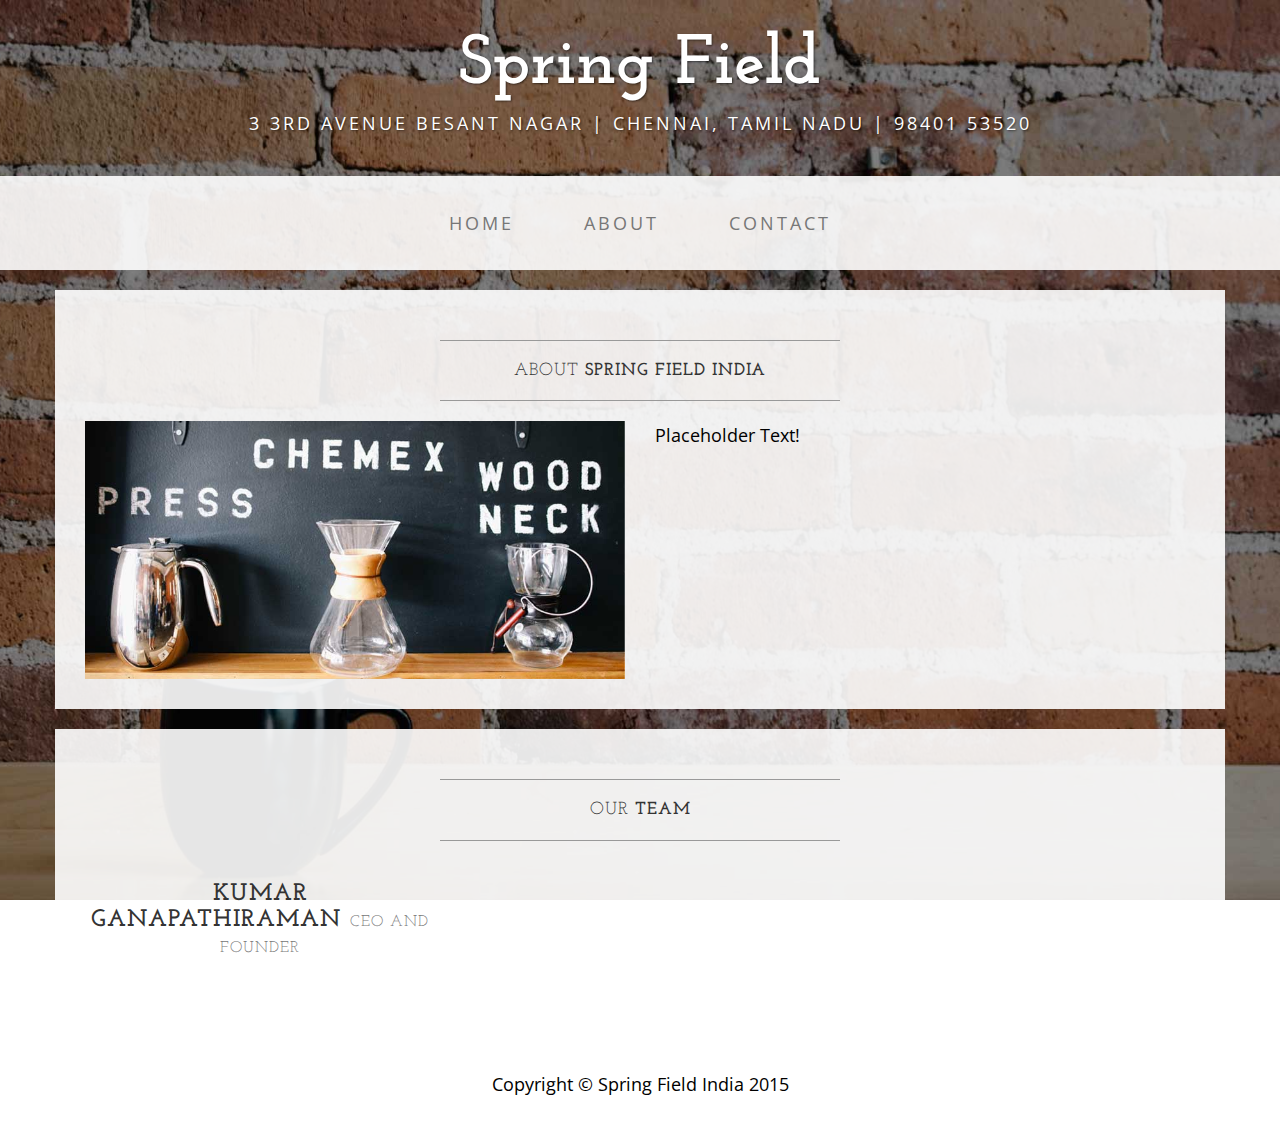
==== about.html @ e9a7d183 "Initial commit" ====
<!DOCTYPE html>
<html lang="en">

<head>

    <meta charset="utf-8">
    <meta http-equiv="X-UA-Compatible" content="IE=edge">
    <meta name="viewport" content="width=device-width, initial-scale=1">
    <meta name="description" content="">
    <meta name="author" content="">

    <title>About - Spring Field India</title>

    <!-- Bootstrap Core CSS -->
    <link href="css/bootstrap.min.css" rel="stylesheet">

    <!-- Custom CSS -->
    <link href="css/spring-field-india.css" rel="stylesheet">

    <!-- Fonts -->
    <link href="http://fonts.googleapis.com/css?family=Open+Sans:300italic,400italic,600italic,700italic,800italic,400,300,600,700,800" rel="stylesheet" type="text/css">
    <link href="http://fonts.googleapis.com/css?family=Josefin+Slab:100,300,400,600,700,100italic,300italic,400italic,600italic,700italic" rel="stylesheet" type="text/css">

    <!-- HTML5 Shim and Respond.js IE8 support of HTML5 elements and media queries -->
    <!-- WARNING: Respond.js doesn't work if you view the page via file:// -->
    <!--[if lt IE 9]>
        <script src="https://oss.maxcdn.com/libs/html5shiv/3.7.0/html5shiv.js"></script>
        <script src="https://oss.maxcdn.com/libs/respond.js/1.4.2/respond.min.js"></script>
    <![endif]-->

</head>

<body>

    <div class="brand">Spring Field</div>
    <div class="address-bar">3 3rd Avenue Besant Nagar | Chennai, Tamil Nadu | 98401 53520</div>

    <!-- Navigation -->
    <nav class="navbar navbar-default" role="navigation">
        <div class="container">
            <!-- Brand and toggle get grouped for better mobile display -->
            <div class="navbar-header">
                <button type="button" class="navbar-toggle" data-toggle="collapse" data-target="#bs-example-navbar-collapse-1">
                    <span class="sr-only">Toggle navigation</span>
                    <span class="icon-bar"></span>
                    <span class="icon-bar"></span>
                    <span class="icon-bar"></span>
                </button>
                <!-- navbar-brand is hidden on larger screens, but visible when the menu is collapsed -->
                <a class="navbar-brand" href="index.html">Spring Field India</a>
            </div>
            <!-- Collect the nav links, forms, and other content for toggling -->
            <div class="collapse navbar-collapse" id="bs-example-navbar-collapse-1">
                <ul class="nav navbar-nav">
                    <li>
                        <a href="index.html">Home</a>
                    </li>
                    <li>
                        <a href="about.html">About</a>
                    </li>
                    <!--
                    <li>
                        <a href="blog.html">Blog</a>
                    </li>
                    -->
                    <li>
                        <a href="contact.html">Contact</a>
                    </li>
                </ul>
            </div>
            <!-- /.navbar-collapse -->
        </div>
        <!-- /.container -->
    </nav>

    <div class="container">

        <div class="row">
            <div class="box">
                <div class="col-lg-12">
                    <hr>
                    <h2 class="intro-text text-center">About
                        <strong>Spring Field India</strong>
                    </h2>
                    <hr>
                </div>
                <div class="col-md-6">
                    <img class="img-responsive img-border-left" src="img/slide-2.jpg" alt="">
                </div>
                <div class="col-md-6">
                    <p>Placeholder Text!</p>
                </div>
                <div class="clearfix"></div>
            </div>
        </div>

        <div class="row">
            <div class="box">
                <div class="col-lg-12">
                    <hr>
                    <h2 class="intro-text text-center">Our
                        <strong>Team</strong>
                    </h2>
                    <hr>
                </div>
                <div class="col-sm-4 text-center">
                    <img class="img-responsive" src="http://placehold.it/750x450" alt="">
                    <h3>Kumar Ganapathiraman
                        <small>CEO and Founder</small>
                    </h3>
                </div>
              <div class="clearfix"></div>
            </div>
        </div>

    </div>
    <!-- /.container -->

    <footer>
        <div class="container">
            <div class="row">
                <div class="col-lg-12 text-center">
                    <p>Copyright &copy; Spring Field India 2015</p>
                </div>
            </div>
        </div>
    </footer>

    <!-- jQuery -->
    <script src="js/jquery.js"></script>

    <!-- Bootstrap Core JavaScript -->
    <script src="js/bootstrap.min.js"></script>

</body>

</html>
---- css/spring-field-india.css ----
/*!
 * Start Bootstrap - Business Casual Bootstrap Theme (http://startbootstrap.com)
 * Code licensed under the Apache License v2.0.
 * For details, see http://www.apache.org/licenses/LICENSE-2.0.
 */

body {
    font-family: "Open Sans","Helvetica Neue",Helvetica,Arial,sans-serif;
    background: url('../img/bg.jpg') no-repeat center center fixed;
    -webkit-background-size: cover;
    -moz-background-size: cover;
    background-size: cover;
    -o-background-size: cover;
}

h1,
h2,
h3,
h4,
h5,
h6 {
    text-transform: uppercase;
    font-family: "Josefin Slab","Helvetica Neue",Helvetica,Arial,sans-serif;
    font-weight: 700;
    letter-spacing: 1px;
}

p {
    font-size: 1.25em;
    line-height: 1.6;
    color: #000;
}

hr {
    max-width: 400px;
    border-color: #999999;
}

.brand,
.address-bar {
    display: none;
}

.navbar-brand {
    text-transform: uppercase;
    font-weight: 900;
    letter-spacing: 2px;
}

.navbar-nav {
    text-transform: uppercase;
    font-weight: 400;
    letter-spacing: 3px;
}

.img-full {
    min-width: 100%;
}

.brand-before,
.brand-name {
    text-transform: capitalize;
}

.brand-before {
    margin: 15px 0;
}

.brand-name {
    margin: 0;
    font-size: 4em;
}

.tagline-divider {
    margin: 15px auto 3px;
    max-width: 250px;
    border-color: #999999;
}

.box {
    margin-bottom: 20px;
    padding: 30px 15px;
    background: #fff;
    background: rgba(255,255,255,0.9);
}

.intro-text {
    text-transform: uppercase;
    font-size: 1.25em;
    font-weight: 400;
    letter-spacing: 1px;
}

.img-border {
    float: none;
    margin: 0 auto 0;
    border: #999999 solid 1px;
}

.img-left {
    float: none;
    margin: 0 auto 0;
}

footer {
    background: #fff;
    background: rgba(255,255,255,0.9);
}

footer p {
    margin: 0;
    padding: 50px 0;
}

@media screen and (min-width:768px) {
    .brand {
        display: inherit;
        margin: 0;
        padding: 30px 0 10px;
        text-align: center;
        text-shadow: 1px 1px 2px rgba(0,0,0,0.5);
        font-family: "Josefin Slab","Helvetica Neue",Helvetica,Arial,sans-serif;
        font-size: 5em;
        font-weight: 700;
        line-height: normal;
        color: #fff;
    }

    .top-divider {
        margin-top: 0;
    }

    .img-left {
        float: left;
        margin-right: 25px;
    }

    .address-bar {
        display: inherit;
        margin: 0;
        padding: 0 0 40px;
        text-align: center;
        text-shadow: 1px 1px 2px rgba(0,0,0,0.5);
        text-transform: uppercase;
        font-size: 1.25em;
        font-weight: 400;
        letter-spacing: 3px;
        color: #fff;
    }

    .navbar {
        border-radius: 0;
    }

    .navbar-header {
        display: none;
    }

    .navbar {
        min-height: 0;
    }

    .navbar-default {
        border: none;
        background: #fff;
        background: rgba(255,255,255,0.9);
    }

    .nav>li>a {
        padding: 35px;
    }

    .navbar-nav>li>a {
        line-height: normal;
    }

    .navbar-nav {
        display: table;
        float: none;
        margin: 0 auto;
        table-layout: fixed;
        font-size: 1.25em;
    }
}

@media screen and (min-width:1200px) {
    .box:after {
        content: '';
        display: table;
        clear: both;
    }
}
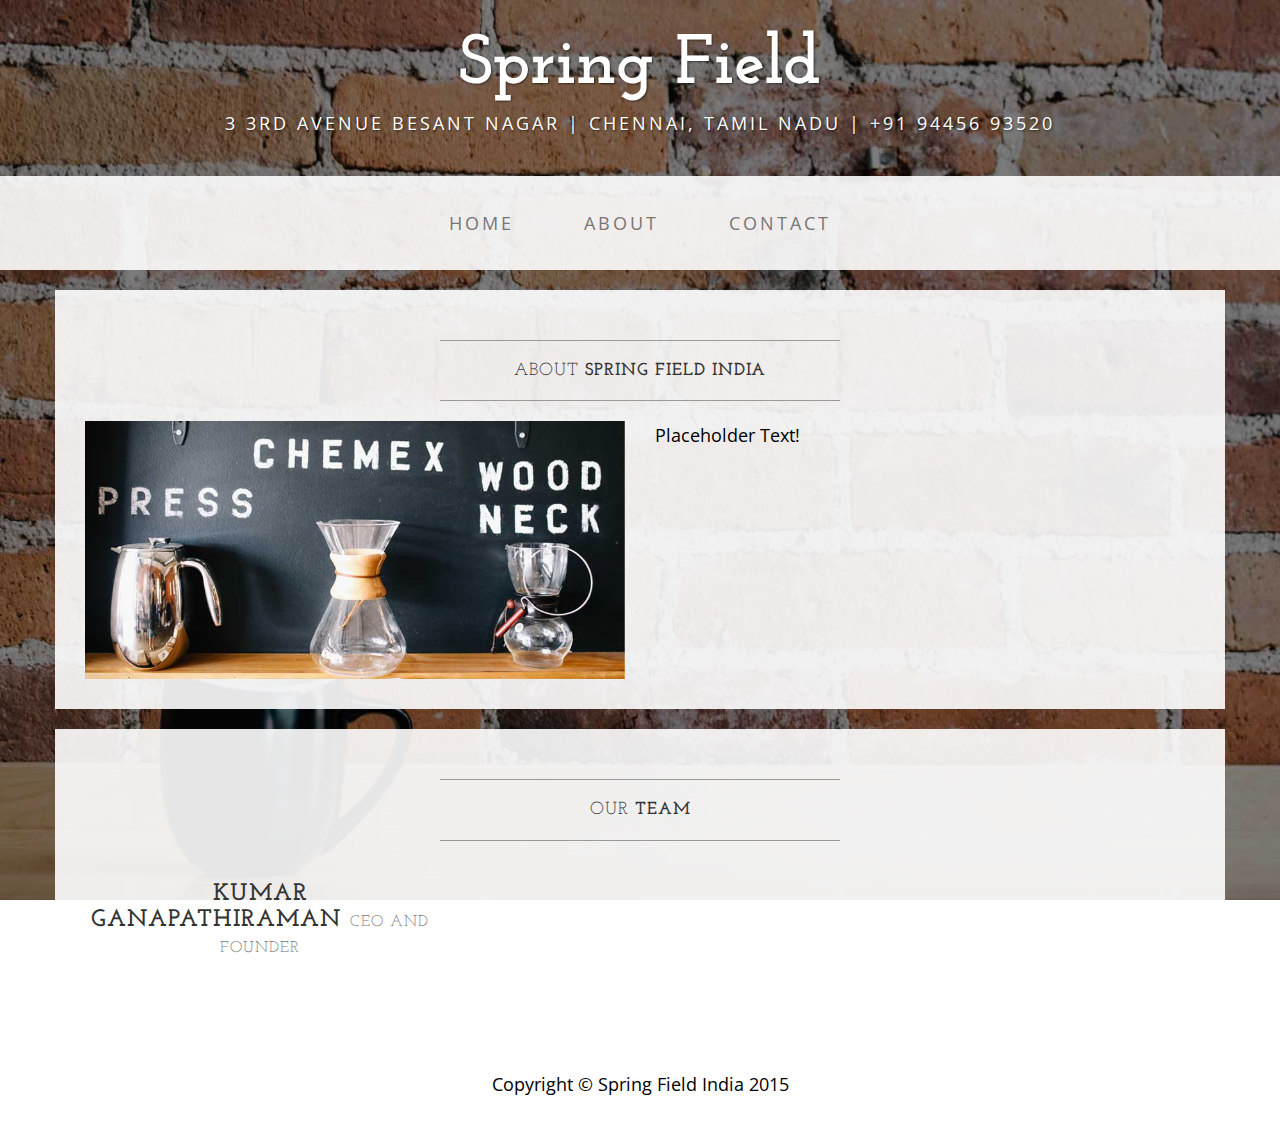
==== commit aa5e767d: "Changing contact info" ====
--- a/about.html
+++ b/about.html
@@ -33,7 +33,7 @@
 <body>
 
     <div class="brand">Spring Field</div>
-    <div class="address-bar">3 3rd Avenue Besant Nagar | Chennai, Tamil Nadu | 98401 53520</div>
+    <div class="address-bar">3 3rd Avenue Besant Nagar | Chennai, Tamil Nadu | +91 94456 93520</div>
 
     <!-- Navigation -->
     <nav class="navbar navbar-default" role="navigation">
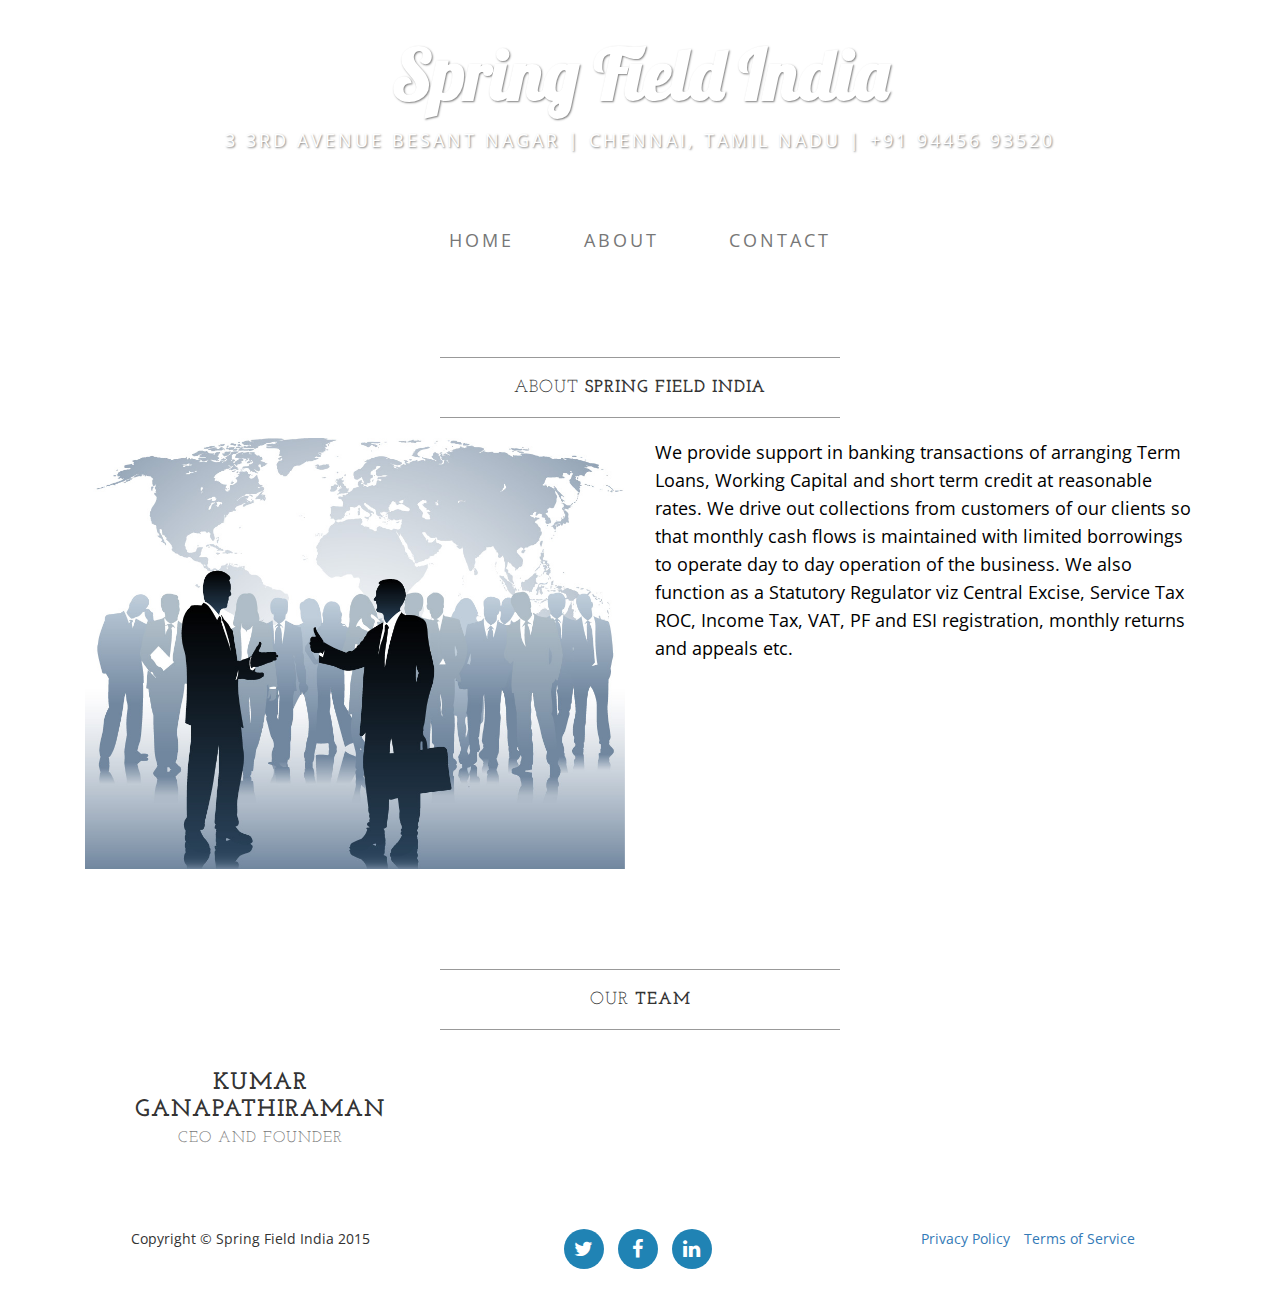
==== commit 165c102d: "Adds new content about the website, changes the background and changes the site images used" ====
--- a/about.html
+++ b/about.html
@@ -13,14 +13,17 @@
 
     <!-- Bootstrap Core CSS -->
     <link href="css/bootstrap.min.css" rel="stylesheet">
-
+    <!-- font awesome CSS -->
+    <link rel="stylesheet" href="http://maxcdn.bootstrapcdn.com/font-awesome/4.3.0/css/font-awesome.min.css">
+ 
     <!-- Custom CSS -->
     <link href="css/spring-field-india.css" rel="stylesheet">
 
     <!-- Fonts -->
     <link href="http://fonts.googleapis.com/css?family=Open+Sans:300italic,400italic,600italic,700italic,800italic,400,300,600,700,800" rel="stylesheet" type="text/css">
     <link href="http://fonts.googleapis.com/css?family=Josefin+Slab:100,300,400,600,700,100italic,300italic,400italic,600italic,700italic" rel="stylesheet" type="text/css">
-
+    <link href='http://fonts.googleapis.com/css?family=Lobster' rel='stylesheet' type='text/css'>
+    
     <!-- HTML5 Shim and Respond.js IE8 support of HTML5 elements and media queries -->
     <!-- WARNING: Respond.js doesn't work if you view the page via file:// -->
     <!--[if lt IE 9]>
@@ -31,8 +34,7 @@
 </head>
 
 <body>
-
-    <div class="brand">Spring Field</div>
+    <div class="brand">Spring Field India</div>
     <div class="address-bar">3 3rd Avenue Besant Nagar | Chennai, Tamil Nadu | +91 94456 93520</div>
 
     <!-- Navigation -->
@@ -85,10 +87,13 @@
                     <hr>
                 </div>
                 <div class="col-md-6">
-                    <img class="img-responsive img-border-left" src="img/slide-2.jpg" alt="">
+                    <img class="img-responsive img-border-left" src="img/about.jpg" alt="">
                 </div>
                 <div class="col-md-6">
-                    <p>Placeholder Text!</p>
+                    <p>
+                    We provide support in banking transactions of arranging Term Loans, Working Capital and short term credit at reasonable rates.
+                    We drive out collections from customers of our clients so that monthly cash flows is maintained with limited borrowings to operate day to day operation of the business.
+                    We also function as a Statutory Regulator viz Central Excise, Service Tax ROC, Income Tax, VAT, PF and ESI registration, monthly returns and appeals etc.</p>
                 </div>
                 <div class="clearfix"></div>
             </div>
@@ -105,7 +110,8 @@
                 </div>
                 <div class="col-sm-4 text-center">
                     <img class="img-responsive" src="http://placehold.it/750x450" alt="">
-                    <h3>Kumar Ganapathiraman
+                    <h3>Kumar Ganapathiraman 
+                      <br>
                         <small>CEO and Founder</small>
                     </h3>
                 </div>
@@ -115,13 +121,33 @@
 
     </div>
     <!-- /.container -->
-
     <footer>
         <div class="container">
             <div class="row">
-                <div class="col-lg-12 text-center">
-                    <p>Copyright &copy; Spring Field India 2015</p>
-                </div>
+              <div class="col-md-4">
+                <span>
+                    Copyright &copy; Spring Field India 2015
+                </span>
+              </div>
+              <div class="col-md-4">
+                <ul class="list-inline social-buttons">
+                  <li>
+                    <a href="#"><i class="fa fa-twitter"></i></a>
+                  </li>
+                  <li>
+                    <a href="#"><i class="fa fa-facebook"></i></a>
+                  </li>
+                  <li>
+                    <a href="#"><i class="fa fa-linkedin"></i></a>
+                  </li>
+                </ul>
+              </div>
+              <div class="col-md-4">
+                <ul class="list-inline">
+                  <li><a href="https://docs.google.com/document/d/1LKCypxtn0pEevaYy0jk0DaTCRxVTyzJMOjA0VR3m7lc/pub">Privacy Policy</a></li>
+                  <li><a href="https://docs.google.com/document/d/1GvxiFwRvbVy5NA798aj8Ka2B7YZlaaVR_uC8FudozHk/pub">Terms of Service</a></li>
+                </ul>
+              </div>
             </div>
         </div>
     </footer>
--- a/css/spring-field-india.css
+++ b/css/spring-field-india.css
@@ -6,7 +6,7 @@
 
 body {
     font-family: "Open Sans","Helvetica Neue",Helvetica,Arial,sans-serif;
-    background: url('../img/bg.jpg') no-repeat center center fixed;
+    background: url('/home/adi/Downloads/bg3.jpg') no-repeat center center fixed;
     -webkit-background-size: cover;
     -moz-background-size: cover;
     background-size: cover;
@@ -105,13 +105,30 @@
 footer {
     background: #fff;
     background: rgba(255,255,255,0.9);
-}
-
-footer p {
     margin: 0;
-    padding: 50px 0;
-}
-
+    padding: 20px 0;
+    text-align: center;
+}
+
+ul.social-buttons li a {
+  display: block;
+  background-color: #2083B4;
+  height: 40px;
+  width: 40px;
+  border-radius: 100%;
+  font-size: 20px;
+  line-height: 40px;
+  color: #fff;
+  outline: 0;
+  -webkit-transition: all .3s;
+  -moz-transition: all .3s;
+  transition: all .3s;
+}
+
+.bg-primary {
+  color: #2083B4;
+  background-color: #E9F3F8;
+}
 @media screen and (min-width:768px) {
     .brand {
         display: inherit;
@@ -119,7 +136,9 @@
         padding: 30px 0 10px;
         text-align: center;
         text-shadow: 1px 1px 2px rgba(0,0,0,0.5);
-        font-family: "Josefin Slab","Helvetica Neue",Helvetica,Arial,sans-serif;
+        /*font-family: "Josefin Slab","Helvetica Neue",Helvetica,Arial,sans-serif;
+        */
+        font-family: 'Lobster', cursive;
         font-size: 5em;
         font-weight: 700;
         line-height: normal;
@@ -189,4 +208,4 @@
         display: table;
         clear: both;
     }
-}+}
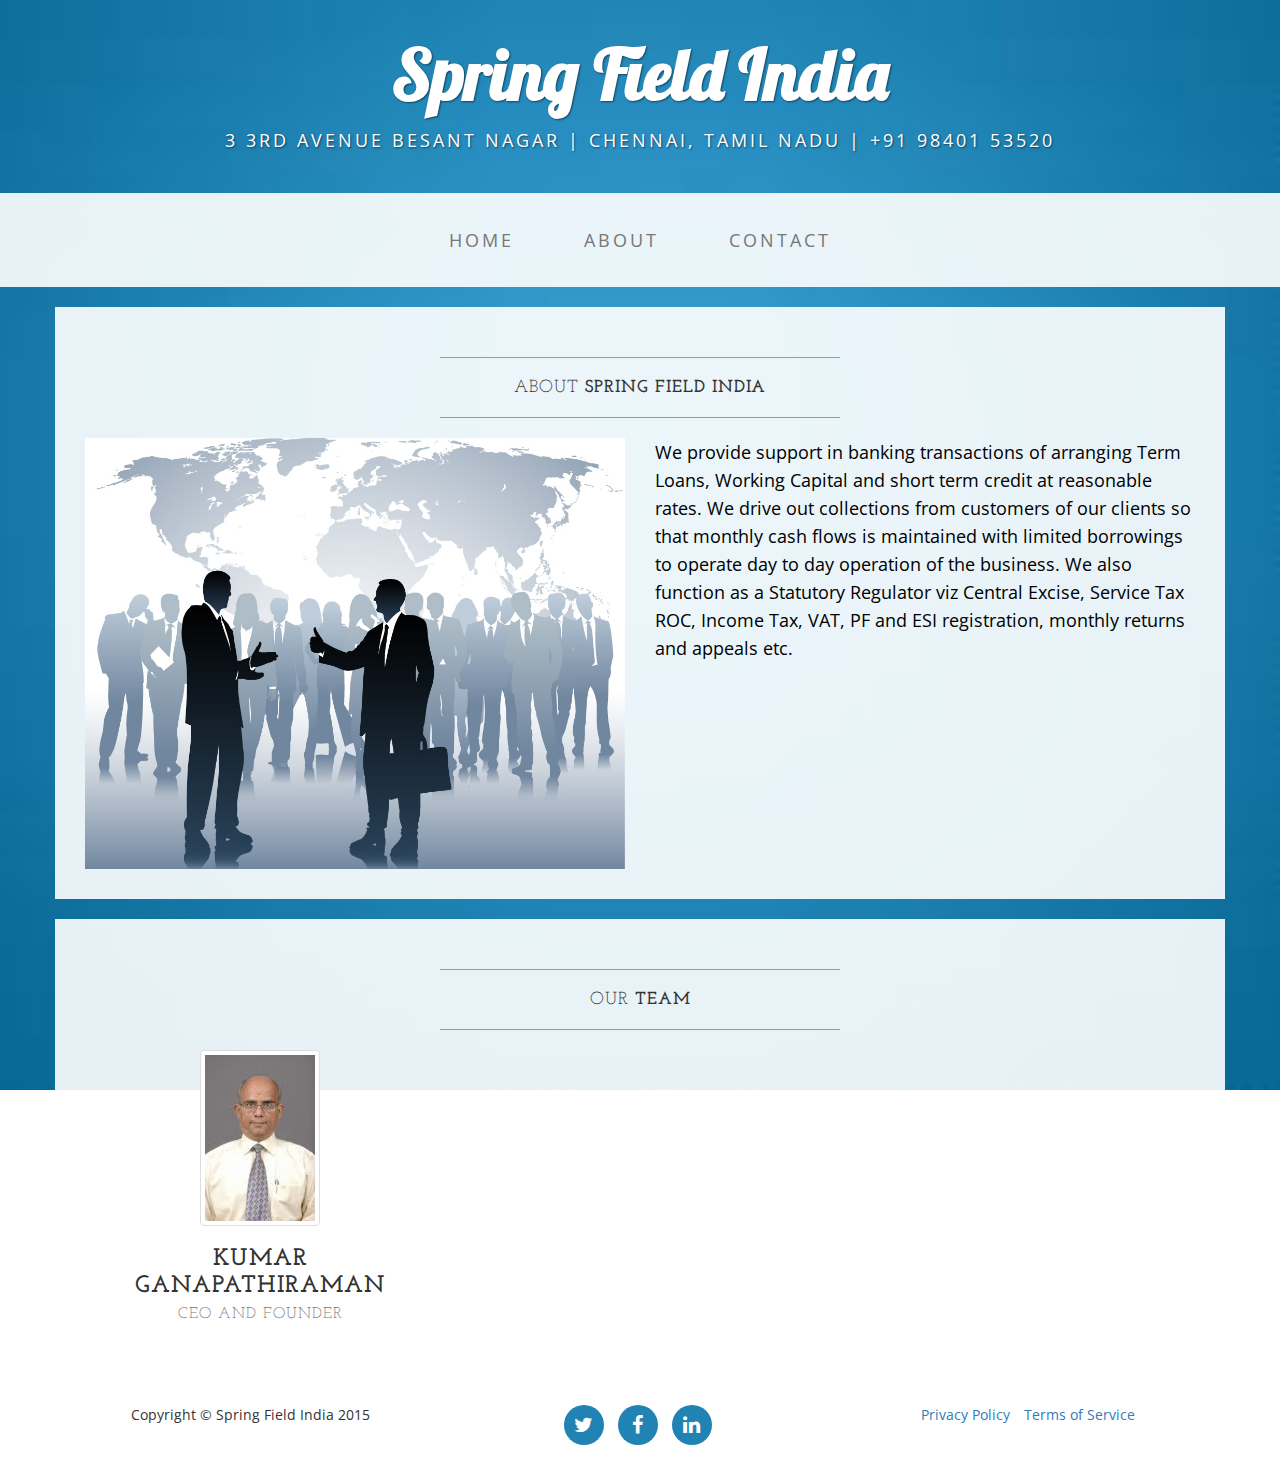
==== commit 6574e2e7: "changing content and adding image" ====
--- a/about.html
+++ b/about.html
@@ -35,7 +35,7 @@
 
 <body>
     <div class="brand">Spring Field India</div>
-    <div class="address-bar">3 3rd Avenue Besant Nagar | Chennai, Tamil Nadu | +91 94456 93520</div>
+    <div class="address-bar">3 3rd Avenue Besant Nagar | Chennai, Tamil Nadu | +91 98401 53520</div>
 
     <!-- Navigation -->
     <nav class="navbar navbar-default" role="navigation">
@@ -109,7 +109,7 @@
                     <hr>
                 </div>
                 <div class="col-sm-4 text-center">
-                    <img class="img-responsive" src="http://placehold.it/750x450" alt="">
+                    <img class="img-responsive img-thumbnail" src="img/gkumar.jpg" alt="">
                     <h3>Kumar Ganapathiraman 
                       <br>
                         <small>CEO and Founder</small>
--- a/css/spring-field-india.css
+++ b/css/spring-field-india.css
@@ -6,7 +6,7 @@
 
 body {
     font-family: "Open Sans","Helvetica Neue",Helvetica,Arial,sans-serif;
-    background: url('/home/adi/Downloads/bg3.jpg') no-repeat center center fixed;
+    background: url('../img/bg3.jpg') no-repeat center center fixed;
     -webkit-background-size: cover;
     -moz-background-size: cover;
     background-size: cover;
